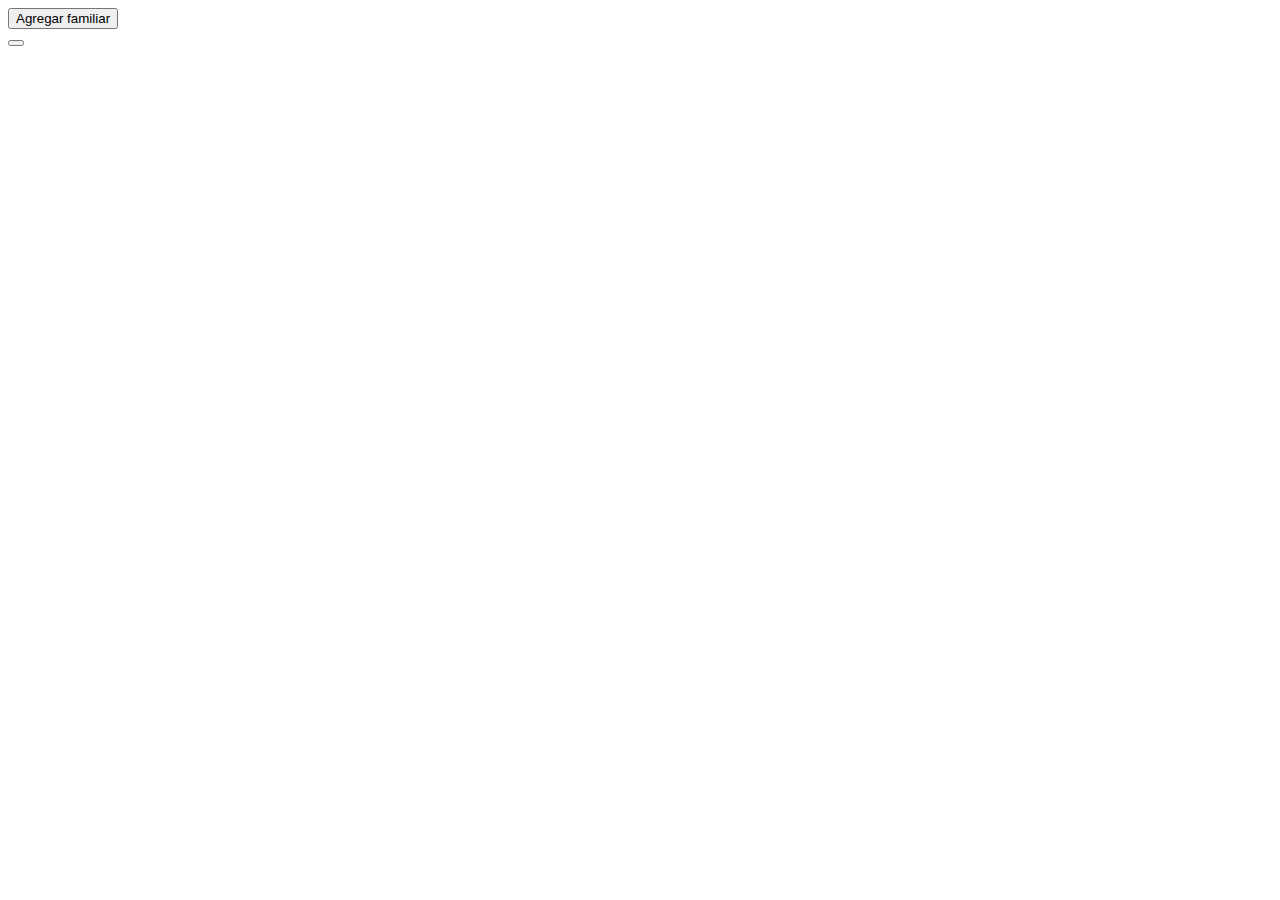
==== tarea2-clase6/index.html @ 69d179c8 "Agrega los archivos necesarios" ====
<!DOCTYPE html>
<html lang="en">
  <head>
    <meta charset="UTF-8" />
    <meta name="viewport" content="width=device-width, initial-scale=1.0" />
    <title>Document</title>
  </head>
  <body>
    <button id="agregar-familiar">Agregar familiar</button>
    <form id="formulario-salarios"></form>
    <div id="mostrar-resultado"></div>
    <button id="calcular-tiempo-total"></button>
    <script src="script-clase-6.js"></script>
  </body>
</html>
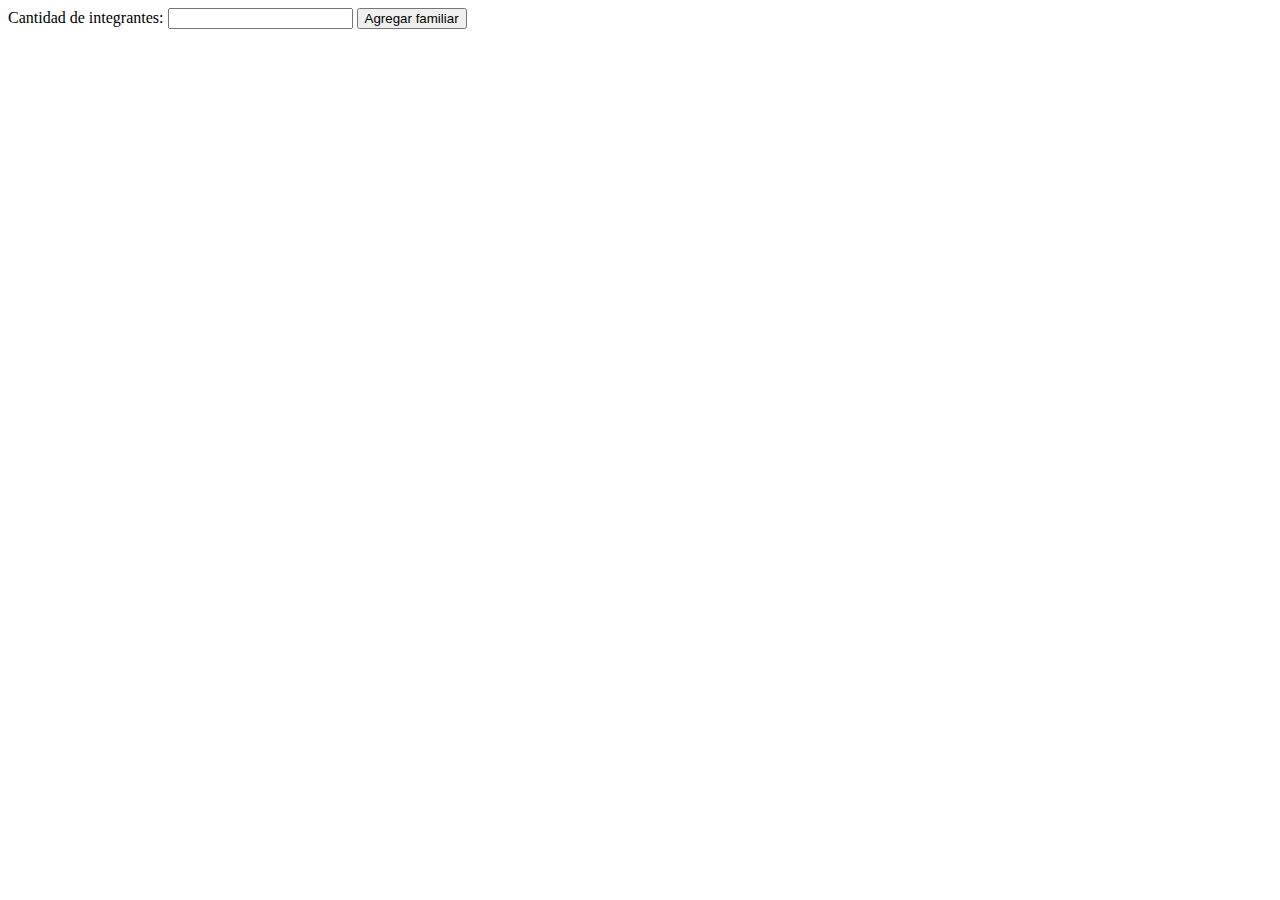
==== commit c0f9e8f6: "Modifica tarea 2" ====
--- a/tarea2-clase6/index.html
+++ b/tarea2-clase6/index.html
@@ -6,10 +6,13 @@
     <title>Document</title>
   </head>
   <body>
-    <button id="agregar-familiar">Agregar familiar</button>
+    <label>Cantidad de integrantes:</label>
+    <input type="text" id="cantidad-integrantes" />
+    <button id="agregar-familiares">Agregar familiar</button>
     <form id="formulario-salarios"></form>
     <div id="mostrar-resultado"></div>
-    <button id="calcular-tiempo-total"></button>
+
     <script src="script-clase-6.js"></script>
+    <script src="validaciones.js"></script>
   </body>
 </html>
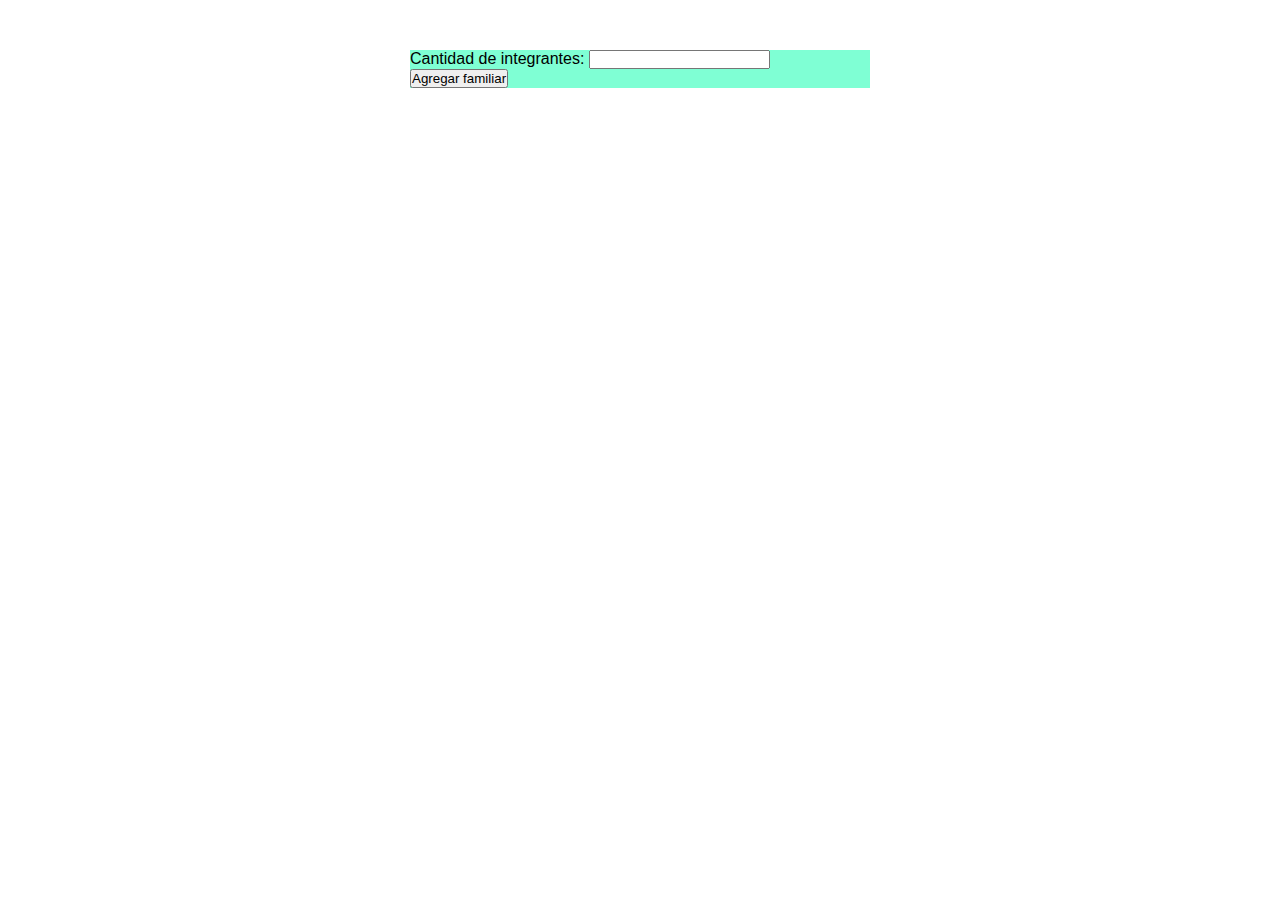
==== commit 421de3f7: "Completa la tarea de la clase" ====
--- a/tarea2-clase6/index.html
+++ b/tarea2-clase6/index.html
@@ -3,14 +3,20 @@
   <head>
     <meta charset="UTF-8" />
     <meta name="viewport" content="width=device-width, initial-scale=1.0" />
+    <link rel="stylesheet" href="style.css" />
     <title>Document</title>
   </head>
   <body>
-    <label>Cantidad de integrantes:</label>
-    <input type="text" id="cantidad-integrantes" />
-    <button id="agregar-familiares">Agregar familiar</button>
-    <form id="formulario-salarios"></form>
-    <div id="mostrar-resultado"></div>
+    <section class="container">
+      <div id="integrantes">
+        <label>Cantidad de integrantes:</label>
+        <input type="text" id="cantidad-integrantes" />
+        <button id="agregar-familiares">Agregar familiar</button>
+        <div id="error-integrantes" class="error"></div>
+      </div>
+      <form id="formulario-salarios"></form>
+      <div id="mostrar-resultado"></div>
+    </section>
 
     <script src="script-clase-6.js"></script>
     <script src="validaciones.js"></script>
--- a/tarea2-clase6/style.css
+++ b/tarea2-clase6/style.css
@@ -0,0 +1,21 @@
+* {
+  padding: 0;
+  margin: 0;
+  box-sizing: border-box;
+}
+body {
+  width: 500px;
+  margin: auto;
+  margin-top: 30px;
+  padding: 20px;
+  font-family: "Lucida Sans", "Lucida Sans Regular", "Lucida Grande",
+    "Lucida Sans Unicode", Geneva, Verdana, sans-serif;
+}
+.container {
+  width: 100%;
+  background-color: aquamarine;
+}
+
+#integrantes {
+  margin-bottom: 10px;
+}
